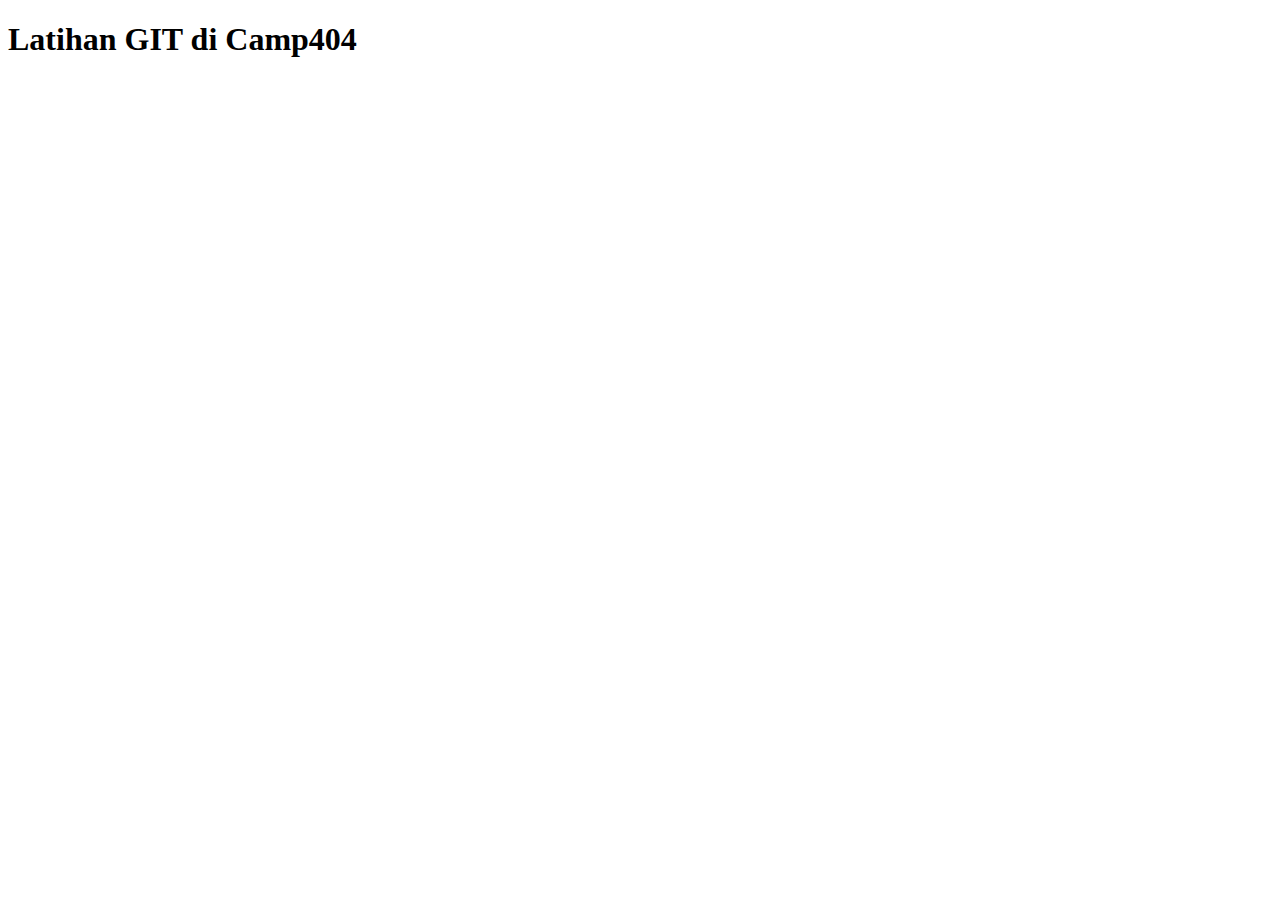
==== index.html @ e12ea402 "menambahkan index.html" ====
<!DOCTYPE html>
<html lang="en">
<head>
  <meta charset="UTF-8">
  <meta name="viewport" content="width=device-width, initial-scale=1.0">
  <title>Latihan GIT</title>
</head>
<body>
  <h1>Latihan GIT di Camp404</h1>
</body>
</html>
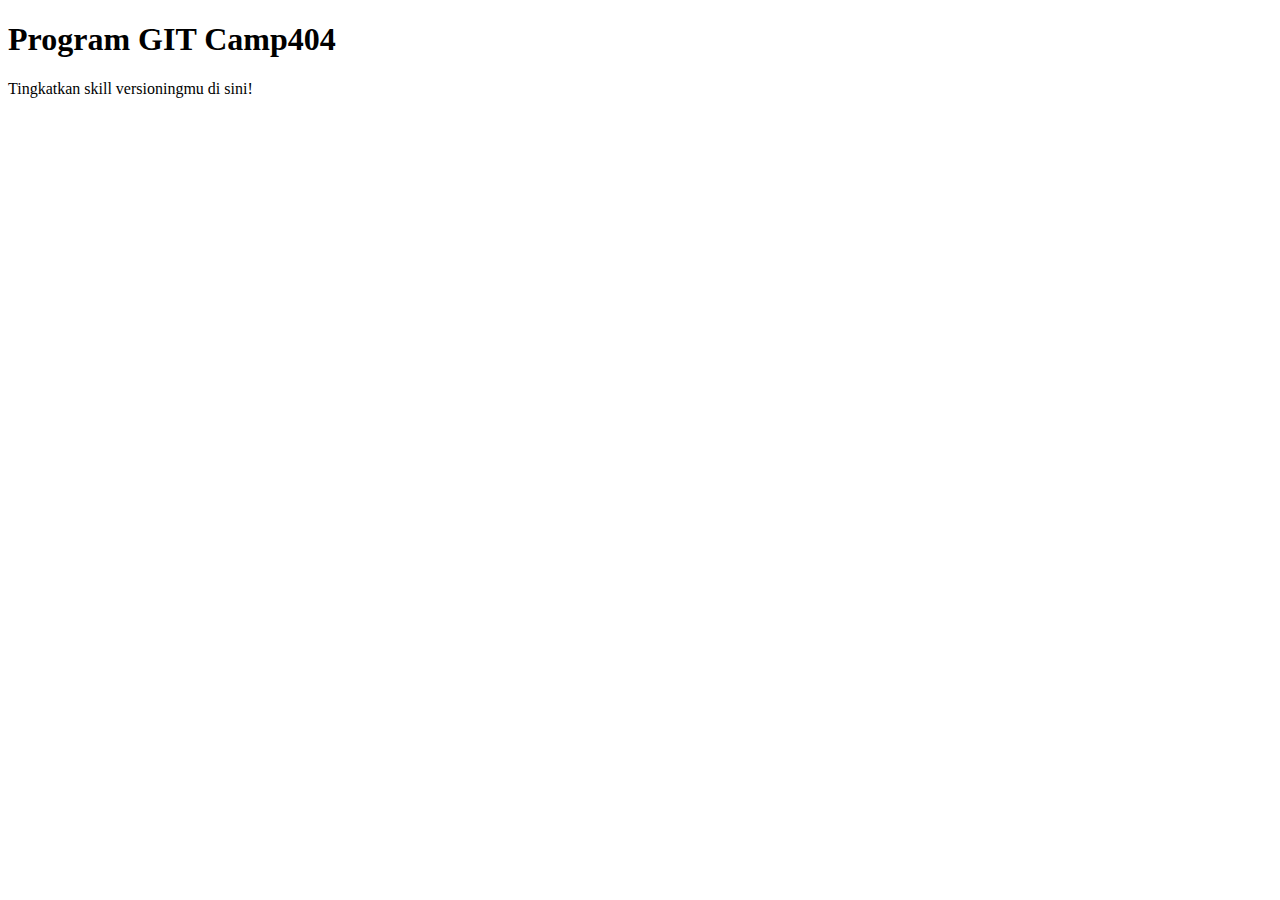
==== commit bbc0a67f: "menambahkan css + modif index" ====
--- a/index.html
+++ b/index.html
@@ -6,6 +6,7 @@
   <title>Latihan GIT</title>
 </head>
 <body>
-  <h1>Latihan GIT di Camp404</h1>
+  <h1>Program GIT Camp404</h1>
+  <p>Tingkatkan skill versioningmu di sini!</p>
 </body>
 </html>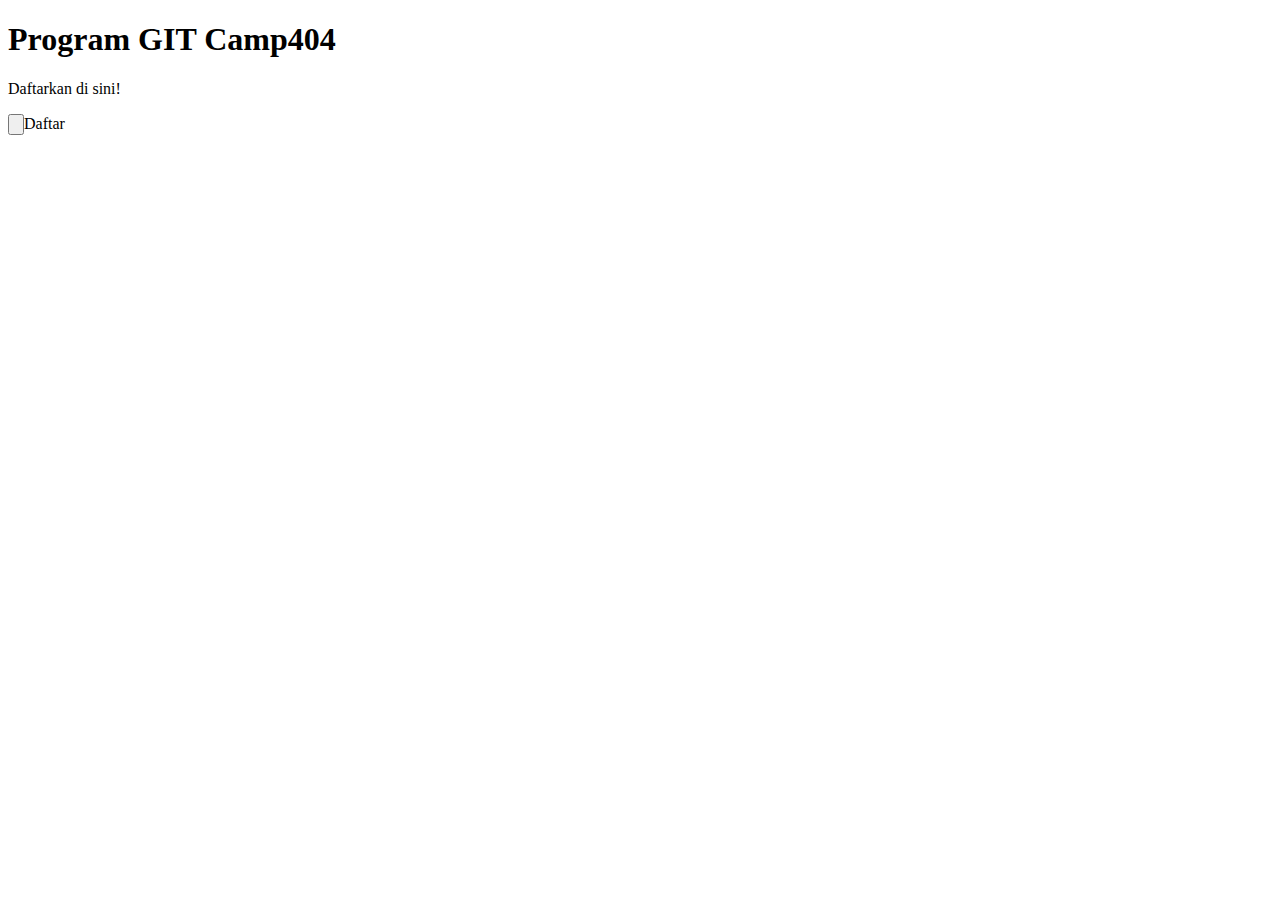
==== commit dddb60fc: "mengubah index.html dari github" ====
--- a/index.html
+++ b/index.html
@@ -7,6 +7,7 @@
 </head>
 <body>
   <h1>Program GIT Camp404</h1>
-  <p>Tingkatkan skill versioningmu di sini!</p>
+  <p>Daftarkan di sini!</p>
+  <input type="button">Daftar</input>
 </body>
-</html>+</html>
